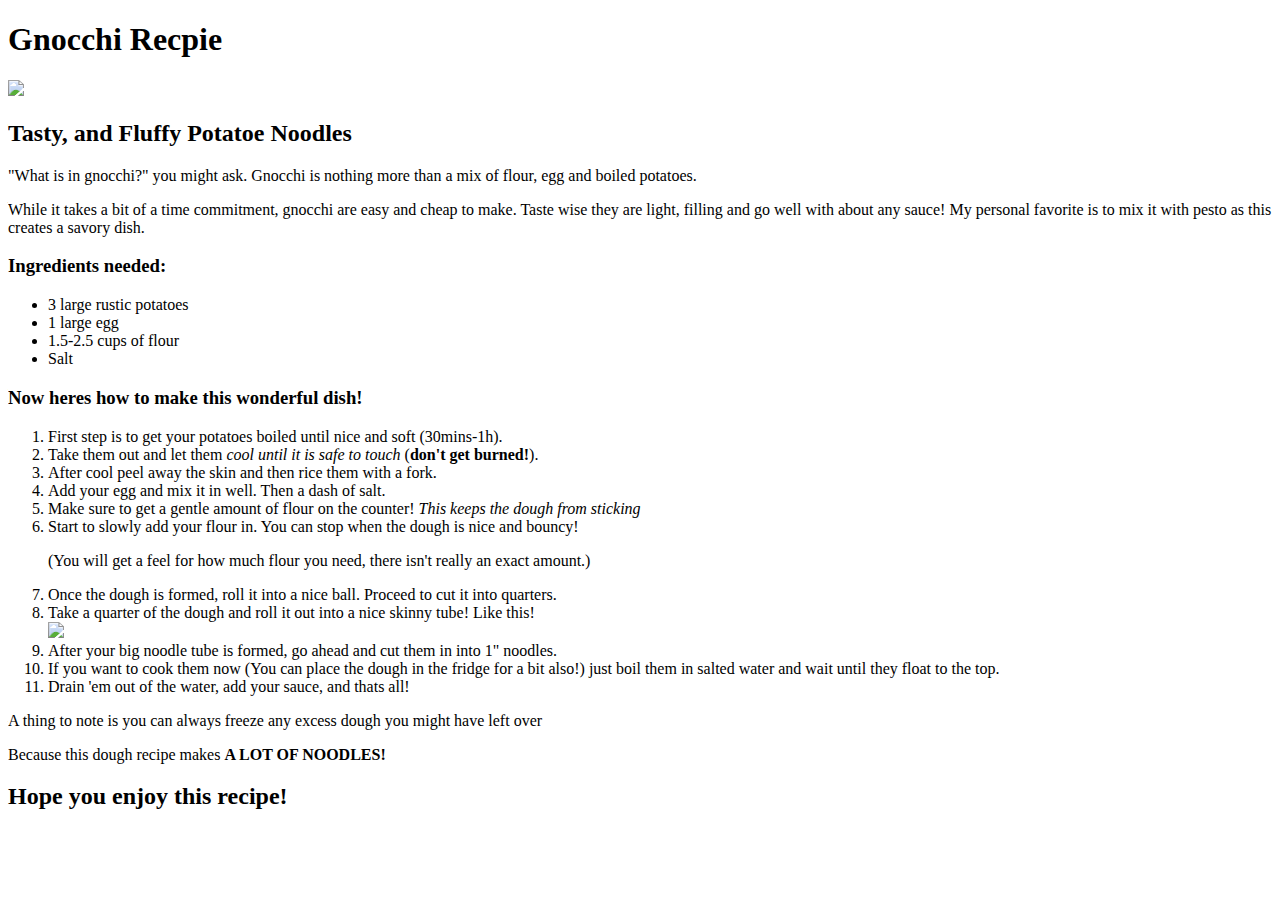
==== recipes/gnocchi.html @ bb789924 "Create 'Gnocchi Recipe' webpage" ====
<!DOCTYPE html>
<html lang="en">
    <head>
        <meta charset="UTF-8">
        <title>Gnocchi Recipe</title>
    </head>

    <body>
        <h1>Gnocchi Recpie</h1> 

        <img src="https://www.allrecipes.com/thmb/k96aIy1uxOZNjFixwLdmqw3jnXU=/750x0/filters:no_upscale():max_bytes(150000):strip_icc():format(webp)/3569039-423d241506d34dfa8595b382f4055556.jpg">

        <h2>Tasty, and Fluffy Potatoe Noodles</h2>
        
        <p>"What is in gnocchi?" you might ask. Gnocchi is nothing more than a mix of flour, 
        egg and boiled potatoes.</p>

        <p>While it takes a bit of a time commitment, 
        gnocchi are easy and cheap to make. 
        Taste wise they are light, filling and go well with about any sauce!
        My personal favorite is to mix it with pesto as this creates a savory dish.</p>
        
        <h3>Ingredients needed:</h3>
        <ul>
            <li>3 large rustic potatoes</li>
            <li>1 large egg</li>
            <li>1.5-2.5 cups of flour</li>
            <li>Salt</li>
        </ul>
        <h3>Now heres how to make this wonderful dish!</h3>
        <ol>
            <li>First step is to get your potatoes boiled until nice and soft (30mins-1h).</li>
            <li>Take them out and let them <em>cool until it is safe to touch</em> (<strong>don't get burned!</strong>).</li>
            <li>After cool peel away the skin and then rice them with a fork.</li>
            
            <li>Add your egg and mix it in well. Then a dash of salt.</li>
            <li>Make sure to get a gentle amount of flour on the counter! <em>This keeps the dough from sticking</em></li>
            <li>Start to slowly add your flour in. You can stop when the dough is nice and bouncy!</li>
            <p>(You will get a feel for how much flour you need, there isn't really an exact amount.)</p>
            
            <li>Once the dough is formed, roll it into a nice ball. Proceed to cut it into quarters.</li>
            <li>Take a quarter of the dough and roll it out into a nice skinny tube! Like this!</li>
            <img src="https://assets.bonappetit.com/photos/5ea3305451cc9e0008bed32c/master/w_1600,c_limit/Basically-Gnocchi-Process-03.jpg">

            <li> After your big noodle tube is formed, go ahead and cut them in into 1" noodles.</li>
            <li>If you want to cook them now (You can place the dough in the fridge for a bit also!)
            just boil them in salted water and wait until they float to the top.</li>
            <li>Drain 'em out of the water, add your sauce, and thats all!</li>
        </ol>
        <p>A thing to note is you can always freeze any excess dough you might have left over</p>
        Because this dough recipe makes <strong>A LOT OF NOODLES!</strong>
        <h2>Hope you enjoy this recipe!</h2>


    </body>

</html>
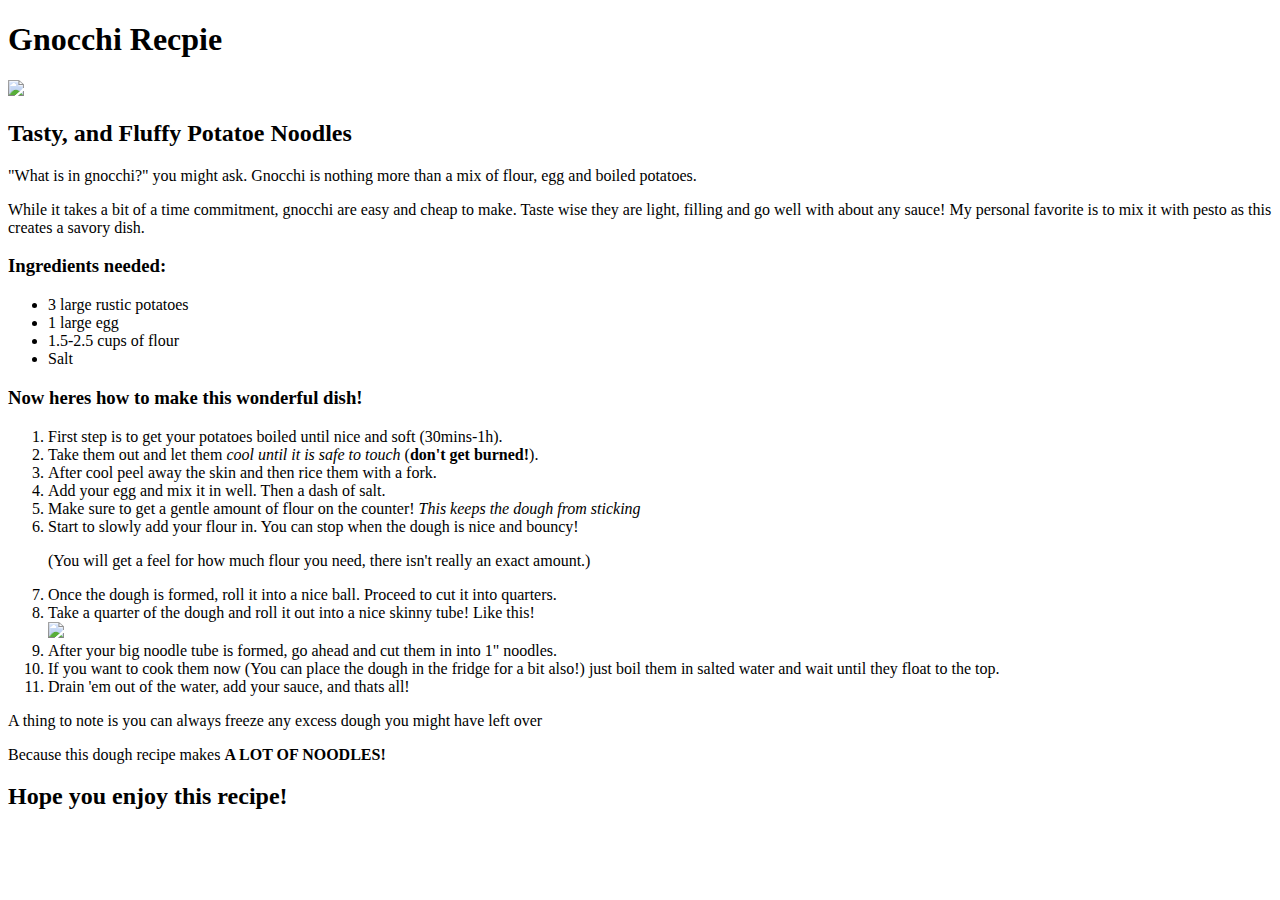
==== commit 213246ec: "Add 2nd recipe" ====
--- a/recipes/gnocchi.html
+++ b/recipes/gnocchi.html
@@ -2,7 +2,7 @@
 <html lang="en">
     <head>
         <meta charset="UTF-8">
-        <title>Gnocchi Recipe</title>
+        <title>Odin Recipes</title>
     </head>
 
     <body>
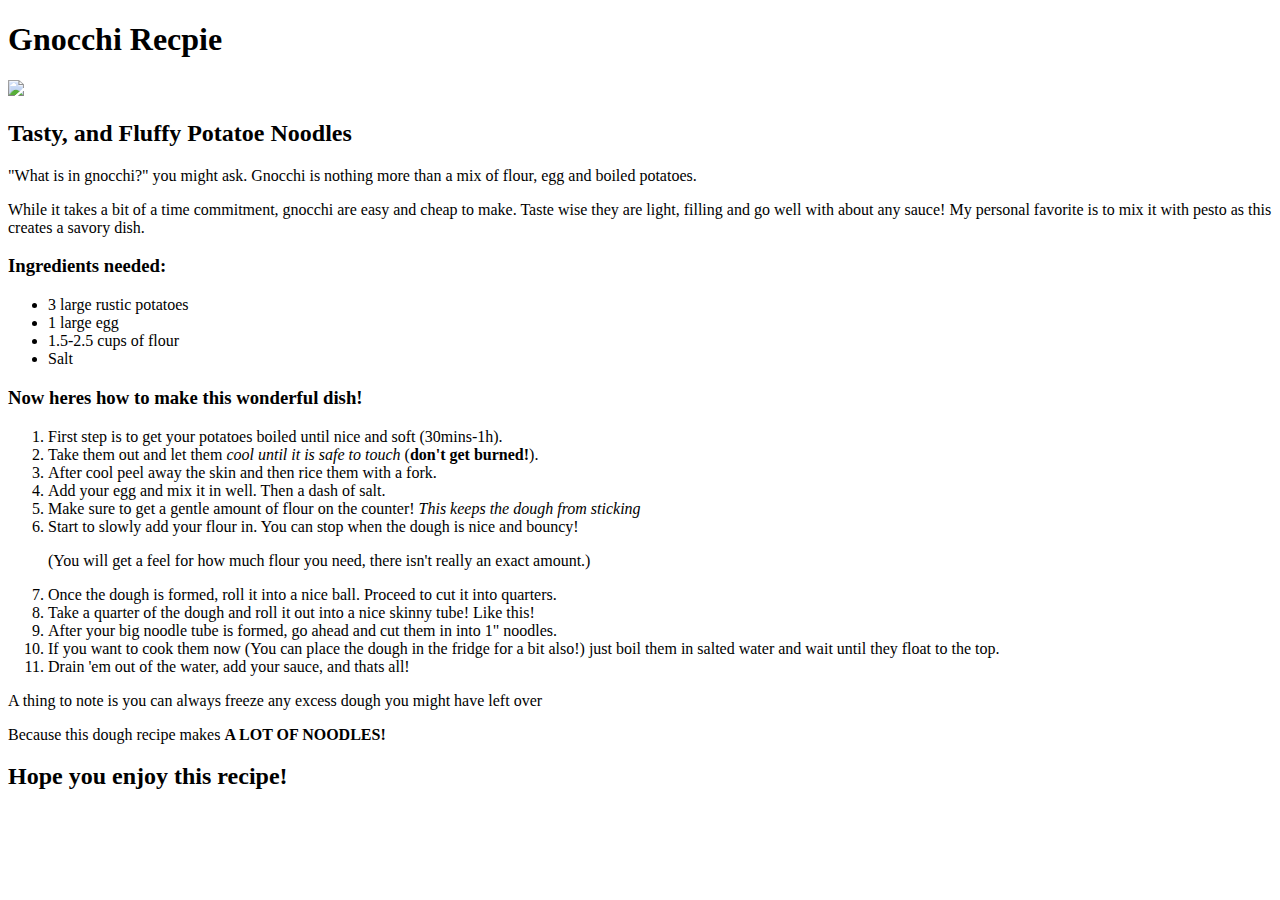
==== commit 359ba6f8: "Remove clutter of 2nd picture" ====
--- a/recipes/gnocchi.html
+++ b/recipes/gnocchi.html
@@ -40,8 +40,7 @@
             
             <li>Once the dough is formed, roll it into a nice ball. Proceed to cut it into quarters.</li>
             <li>Take a quarter of the dough and roll it out into a nice skinny tube! Like this!</li>
-            <img src="https://assets.bonappetit.com/photos/5ea3305451cc9e0008bed32c/master/w_1600,c_limit/Basically-Gnocchi-Process-03.jpg">
-
+           
             <li> After your big noodle tube is formed, go ahead and cut them in into 1" noodles.</li>
             <li>If you want to cook them now (You can place the dough in the fridge for a bit also!)
             just boil them in salted water and wait until they float to the top.</li>
